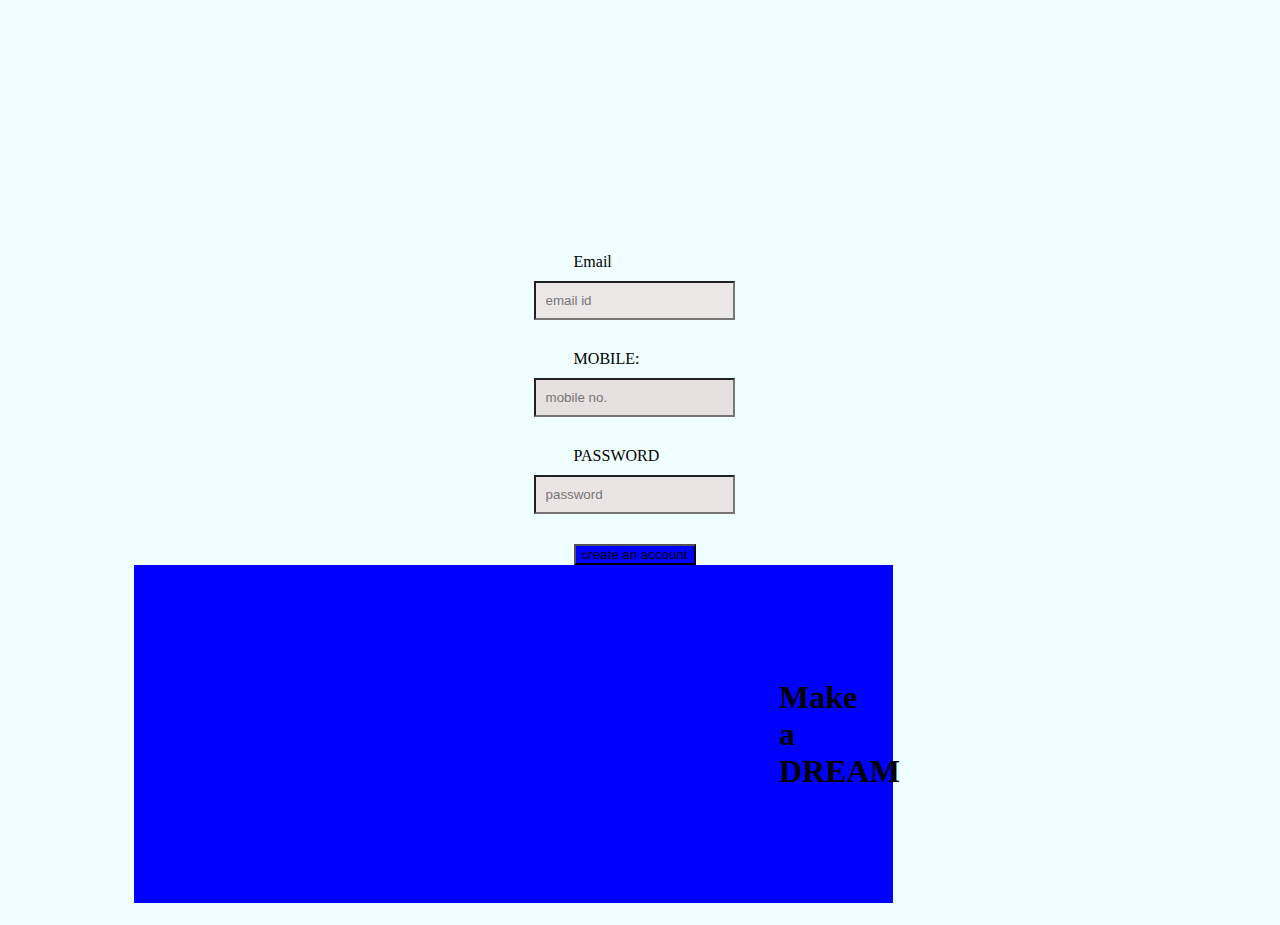
==== forms.html @ d04ca2b1 "add css" ====
<!DOCTYPE html>
<head>
    
    <title>Document</title>
</head>
<body>
<div class="div">
    <form>
        <label class="label" for="">Email</label> <br>
        <input class="one" type="text" placeholder="email id"> <br>
        <label class="o" for="">MOBILE:</label> <br>
        <input class="two" type="number" placeholder="mobile no."> <br>
        <label class="pass" for="">PASSWORD</label> <br>
        <input class="three" type="password" placeholder="password"> <br>
        <button class="four" type="button">create an account</button>
        <link rel="stylesheet" href="stylesheet.css">
    </form>
</div>


<div class="div2">
    
   <h1 class="h1">Make a <br> DREAM</h1>
    
</div>
</body>
</html>
---- stylesheet.css ----
body{
    background-color: azure;
}
.one{
    margin: 10px 20px 30px;
    padding: 10px;
    background-color: rgb(236, 231, 231);
}
.two{
    margin: 10px 20px 30px;
    padding: 10px;
    background-color: rgb(230, 224, 224)
}
.three{
    margin: 10px 20px 30px;
    padding: 10px;
    background-color: rgb(235, 228, 228);
}
.label{
    margin-left: 60px;
}
.div{
    margin-top: 20%;
    margin-left: 40%;
}
.o{
    margin-left: 60px;
}
.pass{
    margin-left: 60px;
}
.four{
    margin-left: 60px;
    background-color: blue;
}
div.div2{
    background-color: blue;
    height: 20%;
    width: 30%;
    margin-left: 10%;
    padding-left: 30%;
}
.h1{
    margin-top: 0%;
    margin-left: 60%;
    padding: 30% 10% 30%;
}
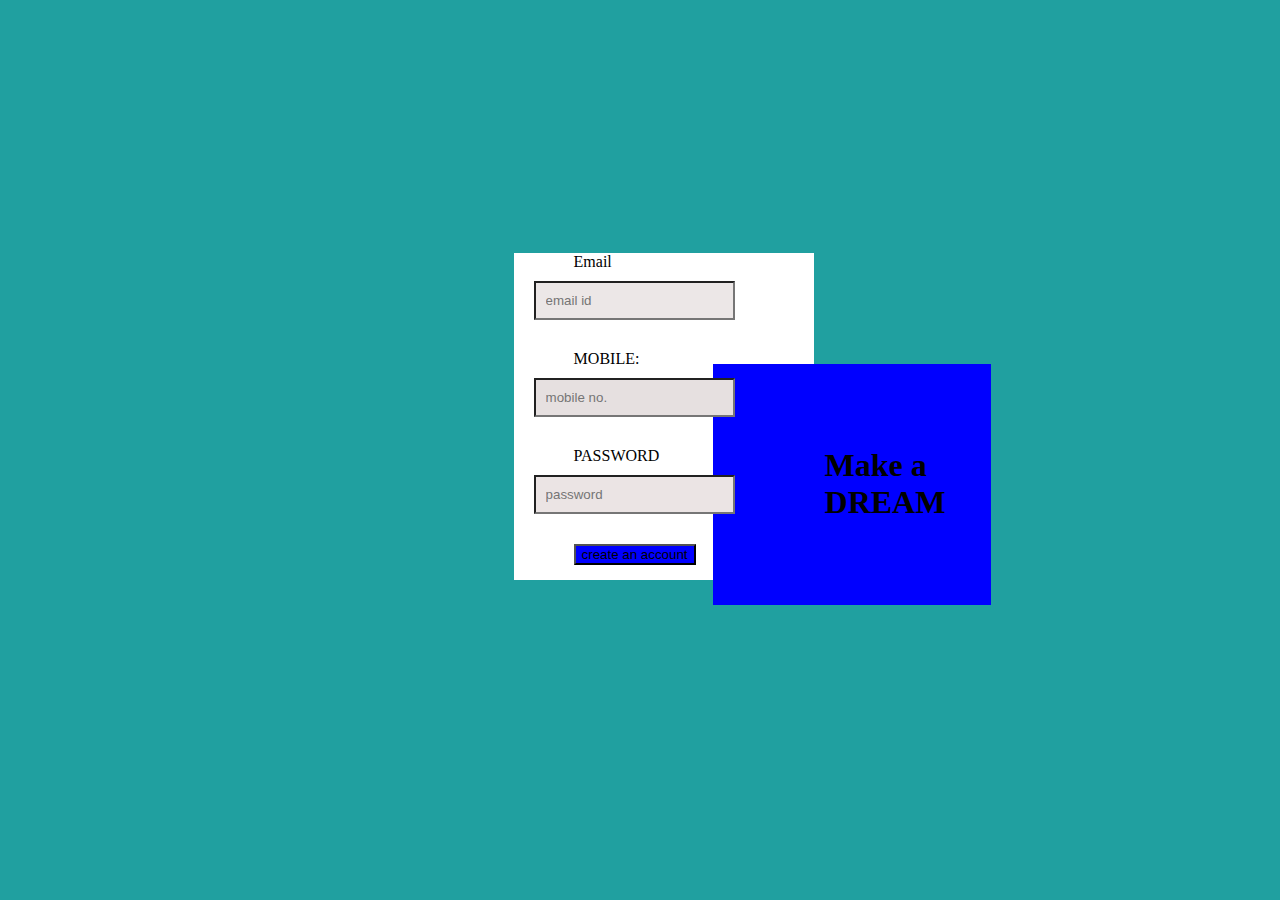
==== commit 2b4dca57: "add css" ====
--- a/forms.html
+++ b/forms.html
@@ -5,7 +5,7 @@
 </head>
 <body>
 <div class="div">
-    <form>
+    <form class="form">
         <label class="label" for="">Email</label> <br>
         <input class="one" type="text" placeholder="email id"> <br>
         <label class="o" for="">MOBILE:</label> <br>
--- a/stylesheet.css
+++ b/stylesheet.css
@@ -1,8 +1,10 @@
 body{
-    background-color: azure;
+    background-color: rgb(32, 160, 160);
 }
 .one{
-    margin: 10px 20px 30px;
+    margin-top: 10px;
+    margin-left: 20px;
+    margin-bottom: 10%;
     padding: 10px;
     background-color: rgb(236, 231, 231);
 }
@@ -31,17 +33,26 @@
 }
 .four{
     margin-left: 60px;
+    margin-bottom: 5%;
     background-color: blue;
 }
 div.div2{
     background-color: blue;
-    height: 20%;
-    width: 30%;
-    margin-left: 10%;
-    padding-left: 30%;
+    height: 50%;
+    width: 22%;
+    margin-left: 55.8%;
+    margin-top: -17.1%;
 }
 .h1{
     margin-top: 0%;
-    margin-left: 60%;
+    margin-left: 30%;
     padding: 30% 10% 30%;
+}
+.div{
+    background-color: rgb(255, 255, 255);
+    margin-left: 40%;
+   
+    width: 300px;
+    
+    
 }